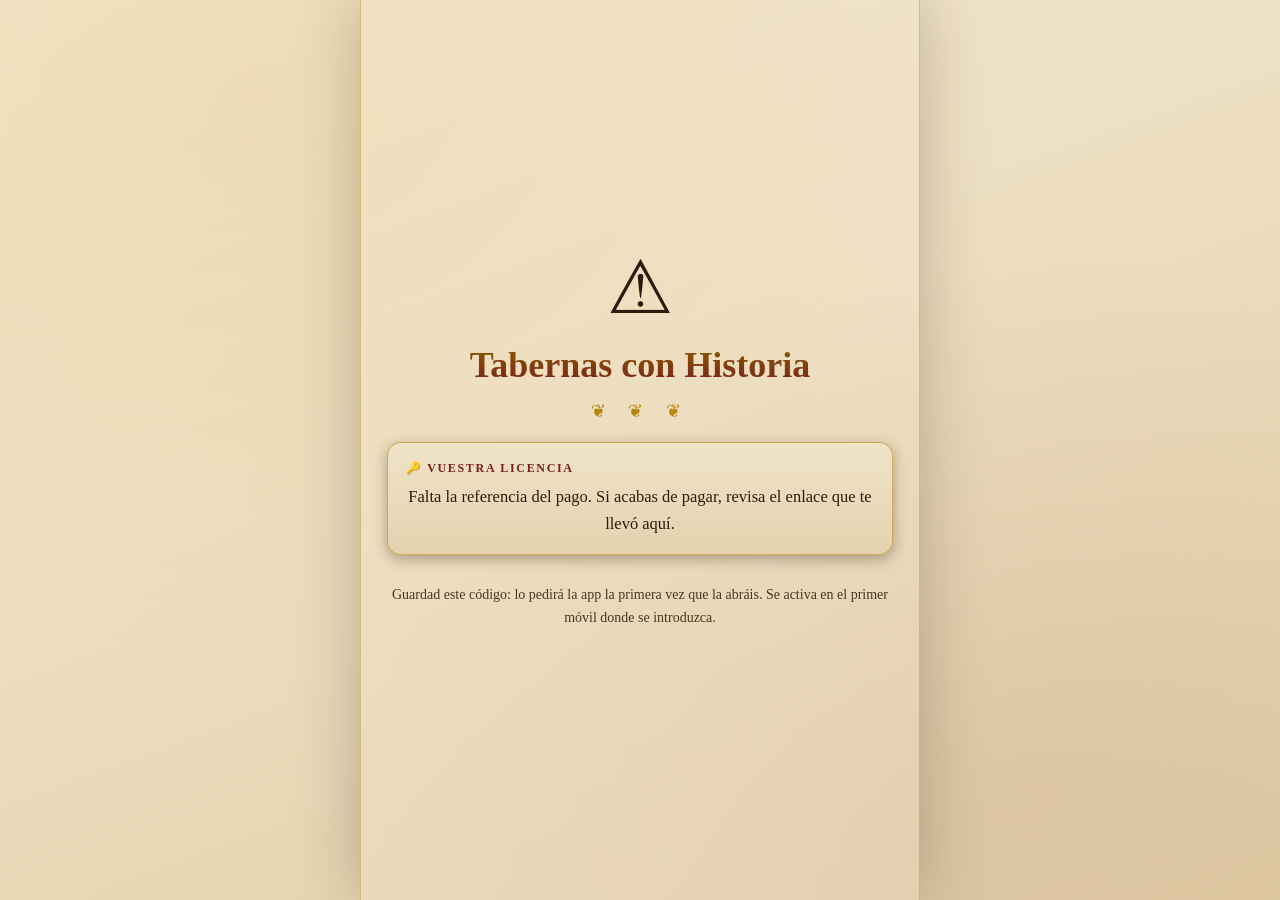
==== gracias.html @ 1a231f70 "Tabernas con Historia: primera versión completa Segunda aventura, independiente de El Testamento del" ====
<!doctype html>
<html lang="es">
<head>
  <meta charset="utf-8" />
  <meta name="viewport" content="width=device-width, initial-scale=1" />
  <meta name="robots" content="noindex" />
  <title>Gracias · Tabernas con Historia</title>
  <link rel="stylesheet" href="css/styles.css?v=1" />
</head>
<body>
  <div id="app">
    <main id="screen" style="padding: 20px 18px 32px">
      <div class="title-screen">
        <div class="title-emblem" id="emblem">⏳</div>
        <h1>Tabernas con Historia</h1>
        <div class="ornament">❦ ❦ ❦</div>
        <div class="card" id="resultCard">
          <div class="card-label">🔑 Vuestra licencia</div>
          <p id="msg">Confirmando el pago con Stripe…</p>
          <p class="big-score" id="codeBox" style="display:none"></p>
        </div>
        <a class="btn-primary" id="btnPlay" href="./index.html" style="display:none; text-decoration:none; text-align:center">
          Ir al juego
        </a>
        <p class="title-meta">
          Guardad este código: lo pedirá la app la primera vez que la
          abráis. Se activa en el primer móvil donde se introduzca.
        </p>
      </div>
    </main>
  </div>

  <script src="js/license.js?v=1"></script>
  <script>
    (async () => {
      const $emblem = document.getElementById("emblem");
      const $msg = document.getElementById("msg");
      const $codeBox = document.getElementById("codeBox");
      const $btnPlay = document.getElementById("btnPlay");

      const params = new URLSearchParams(location.search);
      const sessionId = params.get("session_id");
      if (!sessionId) {
        $emblem.textContent = "⚠";
        $msg.textContent = "Falta la referencia del pago. Si acabas de pagar, revisa el enlace que te llevó aquí.";
        return;
      }

      // el webhook de Stripe puede tardar unos segundos: reintentamos
      async function poll(tries) {
        for (let i = 0; i < tries; i++) {
          try {
            const res = await fetch(
              `${License.WORKER_URL}/api/code-for-session?session_id=${encodeURIComponent(sessionId)}`
            );
            const data = await res.json();
            if (res.ok && data.code) return data.code;
          } catch (e) {}
          await new Promise((r) => setTimeout(r, 2000));
        }
        return null;
      }

      const code = await poll(10);
      if (code) {
        $emblem.textContent = "⚜";
        $msg.textContent = "¡Pago confirmado! Este es vuestro código de licencia:";
        $codeBox.textContent = code;
        $codeBox.style.display = "block";
        $btnPlay.style.display = "block";
      } else {
        $emblem.textContent = "⏳";
        $msg.textContent =
          "El pago se ha confirmado pero el código tarda un poco más de lo normal. Recarga esta página en unos segundos.";
      }
    })();
  </script>
</body>
</html>
---- css/styles.css ----
/* ============================================================
   El Testamento del Siglo de Oro — estética pergamino/áureo
   ============================================================ */

:root {
  --ink: #2b1d0e;
  --ink-soft: #4a3620;
  --parchment: #f0e3c8;
  --parchment-deep: #e4d2ae;
  --gold: #b8860b;
  --gold-bright: #d4a017;
  --crimson: #7a1f1f;
  --ok: #2e6b34;
  --shadow: rgba(43, 29, 14, 0.35);
  --radius: 14px;
  --serif: "Iowan Old Style", "Palatino", "Palatino Linotype", Georgia, serif;
}

* { box-sizing: border-box; }

html, body {
  margin: 0;
  padding: 0;
  min-height: 100%;
}

body {
  font-family: var(--serif);
  color: var(--ink);
  /* Plaza Mayor al atardecer (dominio público, Alejandro Silvio Alonso)
     como fondo de toda la app, atenuada con un velo dorado/pergamino
     para que el texto y las tarjetas (opacas) sigan tan legibles como
     antes — la foto solo asoma en los huecos entre tarjetas. */
  background:
    radial-gradient(ellipse at 20% 10%, rgba(212, 160, 23, 0.10), transparent 50%),
    radial-gradient(ellipse at 80% 90%, rgba(122, 31, 31, 0.08), transparent 50%),
    linear-gradient(160deg, rgba(239, 224, 192, 0.82) 0%, rgba(232, 214, 176, 0.8) 45%, rgba(220, 198, 151, 0.85) 100%),
    url("../img/app_bg.jpg");
  background-size: auto, auto, auto, cover;
  background-position: center, center, center, center 30%;
  background-repeat: no-repeat;
  background-attachment: fixed;
  -webkit-font-smoothing: antialiased;
}

#app {
  max-width: 560px;
  margin: 0 auto;
  min-height: 100dvh;
  display: flex;
  flex-direction: column;
  padding: env(safe-area-inset-top) 0 env(safe-area-inset-bottom);
}

.hidden { display: none !important; }

/* ---------- Barra superior ---------- */
#topbar {
  display: flex;
  align-items: center;
  justify-content: space-between;
  gap: 12px;
  padding: 10px 16px;
  position: sticky;
  top: 0;
  z-index: 10;
  background: linear-gradient(180deg, rgba(43,29,14,0.96), rgba(43,29,14,0.88));
  color: var(--parchment);
  border-bottom: 2px solid var(--gold);
}

.seal-track {
  display: flex;
  gap: 8px;
}

.seal {
  width: 26px;
  height: 26px;
  border-radius: 50%;
  border: 2px solid var(--gold);
  display: grid;
  place-items: center;
  font-size: 13px;
  font-weight: 700;
  color: rgba(240, 227, 200, 0.5);
  background: transparent;
  transition: all 0.4s ease;
}

.seal.done {
  background: radial-gradient(circle at 35% 30%, #a83232, var(--crimson));
  color: var(--parchment);
  border-color: var(--crimson);
  box-shadow: 0 0 8px rgba(168, 50, 50, 0.6);
}

.seal.current {
  border-color: var(--gold-bright);
  color: var(--gold-bright);
  box-shadow: 0 0 10px rgba(212, 160, 23, 0.7);
  animation: pulse 2s infinite;
}

@keyframes pulse {
  0%, 100% { transform: scale(1); }
  50% { transform: scale(1.12); }
}

.score-box {
  display: flex;
  align-items: baseline;
  gap: 5px;
  font-variant-numeric: tabular-nums;
}

#scoreValue {
  font-size: 20px;
  font-weight: 700;
  color: var(--gold-bright);
}

.score-label {
  font-size: 11px;
  text-transform: uppercase;
  letter-spacing: 0.08em;
  opacity: 0.8;
}

/* ---------- Pantallas ---------- */
#screen {
  flex: 1;
  display: flex;
  flex-direction: column;
  padding: 20px 18px 32px;
  animation: fadein 0.5s ease;
}

@keyframes fadein {
  from { opacity: 0; transform: translateY(10px); }
  to { opacity: 1; transform: none; }
}

.stage-header { text-align: center; margin-bottom: 6px; }

.stage-kicker {
  font-size: 12px;
  text-transform: uppercase;
  letter-spacing: 0.22em;
  color: var(--crimson);
  font-weight: 700;
}

h1, h2 {
  font-weight: 700;
  line-height: 1.15;
  margin: 8px 0 4px;
}

h1 { font-size: 30px; }
h2 { font-size: 23px; }

.location-line {
  font-style: italic;
  color: var(--ink-soft);
  font-size: 15px;
  margin: 2px 0 14px;
}

.stage-timer {
  font-size: 13.5px;
  color: var(--ink-soft);
  margin: 0 0 10px;
  font-variant-numeric: tabular-nums;
}

.stage-timer.over { color: var(--crimson); }

/* ---------- Grabados ilustrativos ---------- */
.art-card {
  margin: 10px 0;
  border-radius: var(--radius);
  overflow: hidden;
  box-shadow: 0 4px 14px var(--shadow);
  line-height: 0;
}

.art-card svg, .art-card img {
  width: 100%;
  height: auto;
  display: block;
}

figure.art-card {
  margin: 10px 0;
  border: 6px solid #f7eed9;
  outline: 1.5px solid rgba(184, 134, 11, 0.6);
  background: #f7eed9;
}

figure.art-card img {
  max-height: 360px;
  object-fit: contain;
}

.art-card-imgwrap {
  position: relative; /* ancla del punto "estáis aquí" */
  line-height: 0;
}

/* El plano de Texeira no debe recortarse ni dejar bandas vacías: el
   punto del jugador se calcula como % exacto sobre la imagen entera. */
#prologueMap img {
  max-height: none;
}

figure.art-card figcaption {
  line-height: 1.4;
  font-size: 12.5px;
  font-style: italic;
  color: var(--ink-soft);
  text-align: center;
  padding: 7px 10px 3px;
}

/* Ficha biográfica del personaje del enigma, dentro del mismo
   recuadro que su retrato/obra (ver artCard()). */
.art-card-bio {
  padding: 12px 14px 4px;
  border-top: 1px solid rgba(184, 134, 11, 0.25);
}

.art-card-bio-label {
  display: block;
  font-size: 11.5px;
  font-weight: 700;
  text-transform: uppercase;
  letter-spacing: 0.13em;
  color: var(--gold);
  margin-bottom: 4px;
}

.art-card-bio p {
  margin: 0;
  font-size: 14.5px;
  line-height: 1.5;
  color: var(--ink-soft);
}

/* ---------- Fotos de recuerdo ---------- */
.photo-section { margin-top: 6px; }

.photo-frame {
  position: relative;
  margin: 10px 0 4px;
  border: 6px solid #f7eed9;
  outline: 1.5px solid rgba(184, 134, 11, 0.6);
  border-radius: 6px;
  overflow: hidden;
  box-shadow: 0 4px 14px var(--shadow);
  line-height: 0;
}

.photo-frame img {
  width: 100%;
  display: block;
  filter: sepia(0.25) contrast(1.02);
}

.photo-seal {
  position: absolute;
  bottom: 8px;
  right: 8px;
  width: 44px;
  height: 44px;
  border-radius: 50%;
  background: radial-gradient(circle at 35% 30%, #a83232, var(--crimson));
  border: 2px solid #5e1616;
  color: var(--parchment);
  font-size: 20px;
  display: grid;
  place-items: center;
  box-shadow: 0 2px 8px rgba(0, 0, 0, 0.45);
  transform: rotate(-12deg);
}

.photo-grid {
  display: grid;
  grid-template-columns: 1fr 1fr;
  gap: 10px;
}

.gallery-item { margin: 0; }

.gallery-item .photo-seal {
  width: 28px;
  height: 28px;
  font-size: 13px;
  bottom: 34px; /* por encima de la leyenda */
  right: 6px;
}

.gallery-item figcaption {
  line-height: 1.3;
  font-size: 12.5px;
  text-align: center;
  padding: 6px 4px 2px;
  background: #f7eed9;
  color: var(--ink-soft);
  font-style: italic;
}

.time-cell {
  font-size: 13px;
  color: var(--ink-soft);
  white-space: nowrap;
}

/* Ornamento separador */
.ornament {
  text-align: center;
  color: var(--gold);
  font-size: 18px;
  letter-spacing: 0.5em;
  margin: 10px 0;
  user-select: none;
}

/* ---------- Tarjetas ---------- */
.card {
  background: linear-gradient(180deg, var(--parchment), var(--parchment-deep));
  border: 1.5px solid rgba(184, 134, 11, 0.55);
  border-radius: var(--radius);
  padding: 18px 18px 16px;
  margin: 10px 0;
  box-shadow: 0 4px 14px var(--shadow);
  position: relative;
}

.card-label {
  display: flex;
  align-items: center;
  gap: 7px;
  padding-right: 46px; /* hueco para el botón de audio */
  font-size: 12px;
  font-weight: 700;
  text-transform: uppercase;
  letter-spacing: 0.14em;
  color: var(--crimson);
  margin-bottom: 8px;
}

.card p {
  margin: 0;
  font-size: 16.5px;
  line-height: 1.62;
}

.card p + p {
  margin-top: 12px;
}

/* ---------- El Historiador: identidad de quien habla ---------- */
.speaker {
  display: flex;
  align-items: center;
  gap: 11px;
  margin-bottom: 11px;
  padding-right: 46px; /* hueco para el botón de audio */
}

.speaker-avatar {
  width: 52px;
  height: 52px;
  flex: none;
  border-radius: 50%;
  object-fit: cover;
  object-position: 50% 32%; /* encuadra el rostro */
  border: 2px solid var(--gold);
  box-shadow: 0 2px 7px var(--shadow);
}

.speaker-id {
  display: flex;
  flex-direction: column;
  line-height: 1.28;
  min-width: 0;
}

.speaker-name {
  font-weight: 700;
  font-size: 15.5px;
  color: var(--crimson);
}

.speaker-tag {
  font-size: 12.5px;
  font-style: italic;
  color: var(--ink-soft);
}

/* Sobre la tarjeta oscura del enigma */
.card.enigma .speaker-avatar { border-color: var(--gold-bright); }
.card.enigma .speaker-name { color: var(--gold-bright); }
.card.enigma .speaker-tag { color: #c3b189; }

/* Avatar pequeño en pistas */
.mini-avatar {
  width: 26px;
  height: 26px;
  border-radius: 50%;
  object-fit: cover;
  object-position: 50% 32%;
  border: 1.5px solid var(--gold);
  vertical-align: -8px;
  margin-right: 7px;
}

/* En móviles estrechos, que el nombre no parta en dos líneas */
@media (max-width: 420px) {
  .speaker-avatar { width: 46px; height: 46px; }
  .speaker-name { font-size: 14px; }
  .speaker-tag { font-size: 11.5px; }
  .speaker { gap: 9px; padding-right: 42px; }
}

/* Ficha de presentación en el prólogo */
figure.narrator-portrait img { max-height: 320px; }

.narrator-bio {
  font-style: italic;
}

.card.enigma {
  background: linear-gradient(180deg, #2f2013, #241809);
  color: #ecdcb8;
  border-color: var(--gold);
}

.card.enigma .card-label { color: var(--gold-bright); }
.card.enigma p { font-style: italic; }

/* ---------- Botones ---------- */
button {
  font-family: var(--serif);
  cursor: pointer;
  border: none;
  border-radius: var(--radius);
  transition: transform 0.12s ease, box-shadow 0.12s ease, opacity 0.2s;
}

button:active { transform: scale(0.97); }

.btn-primary {
  width: 100%;
  padding: 15px 20px;
  font-size: 18px;
  font-weight: 700;
  letter-spacing: 0.03em;
  color: var(--parchment);
  background: linear-gradient(180deg, #8f2727, var(--crimson));
  border: 1.5px solid #5e1616;
  box-shadow: 0 4px 12px rgba(122, 31, 31, 0.45);
  margin-top: 14px;
}

.btn-secondary {
  width: 100%;
  padding: 12px 16px;
  font-size: 15.5px;
  font-weight: 600;
  color: var(--ink);
  background: rgba(184, 134, 11, 0.16);
  border: 1.5px solid rgba(184, 134, 11, 0.55);
  margin-top: 10px;
}

.btn-primary:disabled {
  opacity: 0.45;
  filter: grayscale(0.4);
  box-shadow: none;
  cursor: not-allowed;
}

.listen-required-hint {
  margin: 10px 0 0;
  font-size: 13.5px;
  text-align: center;
  color: var(--gold-bright, #d4a017);
  font-weight: 600;
}

.btn-ghost {
  background: none;
  border: none;
  color: var(--ink-soft);
  font-size: 14px;
  text-decoration: underline;
  padding: 10px;
  margin-top: 6px;
  align-self: center;
}

.btn-row { display: flex; gap: 10px; }
.btn-row > button { flex: 1; }

.btn-audio {
  position: absolute;
  top: 12px;
  right: 12px;
  width: 38px;
  height: 38px;
  border-radius: 50%;
  font-size: 17px;
  background: rgba(184, 134, 11, 0.2);
  border: 1.5px solid rgba(184, 134, 11, 0.6);
  display: grid;
  place-items: center;
}

.card.enigma .btn-audio {
  background: rgba(212, 160, 23, 0.15);
  color: var(--gold-bright);
}

/* ---------- Formulario de respuesta ---------- */
.answer-form { margin-top: 14px; }

.answer-format {
  font-size: 13px;
  color: var(--ink-soft);
  font-style: italic;
  margin: 0 0 6px 4px;
}

input[type="text"] {
  width: 100%;
  padding: 14px 16px;
  font-family: var(--serif);
  font-size: 18px;
  color: var(--ink);
  background: #f7eed9;
  border: 2px solid rgba(184, 134, 11, 0.6);
  border-radius: var(--radius);
  outline: none;
}

input[type="text"]:focus {
  border-color: var(--gold-bright);
  box-shadow: 0 0 0 3px rgba(212, 160, 23, 0.25);
}

input.shake {
  animation: shake 0.4s;
  border-color: var(--crimson);
}

@keyframes shake {
  0%, 100% { transform: translateX(0); }
  25% { transform: translateX(-7px); }
  75% { transform: translateX(7px); }
}

/* ---------- Pistas ---------- */
.hint-box {
  margin-top: 12px;
  padding: 13px 15px;
  border-radius: var(--radius);
  font-size: 15.5px;
  line-height: 1.55;
  animation: fadein 0.4s ease;
}

.hint-box.subtle {
  background: rgba(212, 160, 23, 0.14);
  border: 1.5px dashed var(--gold);
}

.hint-box.direct {
  background: rgba(122, 31, 31, 0.08);
  border: 1.5px dashed var(--crimson);
}

.hint-box.reveal {
  background: rgba(46, 107, 52, 0.1);
  border: 1.5px solid var(--ok);
}

.hint-box .hint-title {
  display: flex;
  align-items: center;
  font-weight: 700;
  font-size: 13px;
  text-transform: uppercase;
  letter-spacing: 0.08em;
  margin-bottom: 6px;
}

.hint-box ol {
  margin: 4px 0 0;
  padding-left: 20px;
}

.hint-box li { margin-bottom: 5px; }

.attempts-dots {
  display: flex;
  gap: 6px;
  justify-content: center;
  margin-top: 10px;
}

.attempt-dot {
  width: 10px;
  height: 10px;
  border-radius: 50%;
  border: 1.5px solid var(--ink-soft);
}

.attempt-dot.used { background: var(--crimson); border-color: var(--crimson); }

/* ---------- Pantalla home (marca + selector de idioma) ---------- */
.home-screen {
  /* escapa del padding de #screen para ir a sangre completa */
  margin: calc(-1 * env(safe-area-inset-top) - 20px) -18px -32px;
  flex: 1;
  display: flex;
}

.home-photo {
  position: relative;
  flex: 1;
  min-height: 100dvh;
  overflow: hidden;
}

.home-photo > img {
  position: absolute;
  inset: 0;
  width: 100%;
  height: 100%;
  object-fit: cover;
}

.home-scrim {
  position: absolute;
  inset: 0;
  background:
    linear-gradient(180deg, rgba(20, 12, 4, 0.55) 0%, rgba(20, 12, 4, 0.15) 32%, rgba(20, 12, 4, 0.35) 62%, rgba(12, 7, 2, 0.88) 100%);
}

.home-content {
  position: relative;
  z-index: 1;
  min-height: 100dvh;
  display: flex;
  flex-direction: column;
  align-items: center;
  justify-content: flex-end;
  text-align: center;
  padding: 40px 22px calc(36px + env(safe-area-inset-bottom));
  color: #f7ecd6;
}

.home-emblem {
  font-size: 46px;
  margin-bottom: 6px;
  filter: drop-shadow(0 2px 10px rgba(0, 0, 0, 0.6));
}

.home-title {
  font-size: 38px;
  font-weight: 700;
  letter-spacing: 0.01em;
  margin: 0 0 6px;
  color: #f3dfa8;
  text-shadow: 0 2px 18px rgba(0, 0, 0, 0.7), 0 1px 0 rgba(0, 0, 0, 0.4);
}

.home-tagline {
  font-style: italic;
  font-size: 15.5px;
  opacity: 0.92;
  margin: 0 0 30px;
  min-height: 1.4em;
  text-shadow: 0 1px 8px rgba(0, 0, 0, 0.6);
}

.home-langs {
  display: flex;
  flex-direction: column;
  gap: 12px;
  width: 100%;
  max-width: 340px;
}

.home-lang-btn {
  display: flex;
  align-items: center;
  justify-content: center;
  gap: 10px;
  width: 100%;
  padding: 15px 20px;
  font-family: var(--serif);
  font-size: 18px;
  font-weight: 600;
  color: #2b1d0e;
  background: rgba(247, 236, 214, 0.94);
  border: 1.5px solid rgba(184, 134, 11, 0.7);
  border-radius: var(--radius);
  box-shadow: 0 4px 14px rgba(0, 0, 0, 0.35);
}

.home-lang-btn:active { transform: scale(0.97); }

.home-lang-btn .flag {
  font-size: 22px;
  line-height: 1;
}

.home-credit {
  position: absolute;
  bottom: calc(8px + env(safe-area-inset-bottom));
  right: 10px;
  z-index: 1;
  margin: 0;
  font-size: 10.5px;
  color: rgba(247, 236, 214, 0.55);
}

/* ---------- Selector de idioma (título / candado) ---------- */
.lang-switcher {
  position: absolute;
  top: calc(10px + env(safe-area-inset-top));
  right: 14px;
  display: flex;
  gap: 6px;
  z-index: 2;
}

.lang-chip {
  width: 34px;
  height: 34px;
  border-radius: 50%;
  font-size: 16px;
  background: rgba(184, 134, 11, 0.14);
  border: 1.5px solid rgba(184, 134, 11, 0.4);
  opacity: 0.65;
}

.lang-chip.active {
  opacity: 1;
  border-color: var(--gold-bright);
  box-shadow: 0 0 0 2px rgba(212, 160, 23, 0.25);
}

/* ---------- Pantalla título ---------- */
.title-screen {
  position: relative; /* ancla del selector de idioma en la esquina */
  flex: 1;
  display: flex;
  flex-direction: column;
  justify-content: center;
  text-align: center;
  padding: 24px 8px;
}

.title-emblem { font-size: 74px; margin-bottom: 6px; }

.title-screen h1 {
  font-size: 36px;
  background: linear-gradient(180deg, #8a5c00, var(--crimson));
  -webkit-background-clip: text;
  background-clip: text;
  -webkit-text-fill-color: transparent;
}

.title-sub {
  font-style: italic;
  color: var(--ink-soft);
  font-size: 16px;
  margin-top: 6px;
}

.title-meta {
  margin-top: 18px;
  font-size: 14px;
  color: var(--ink-soft);
  line-height: 1.7;
}

/* ---------- Navegación / mapa ---------- */
.map-link {
  display: block;
  text-align: center;
  margin-top: 10px;
  padding: 12px;
  border-radius: var(--radius);
  background: rgba(46, 107, 52, 0.12);
  border: 1.5px solid rgba(46, 107, 52, 0.5);
  color: var(--ok);
  font-weight: 700;
  text-decoration: none;
  font-size: 15.5px;
}

.gps-status {
  text-align: center;
  font-size: 14px;
  color: var(--ink-soft);
  margin-top: 10px;
  font-style: italic;
  min-height: 20px;
}

.gps-status.near { color: var(--ok); font-weight: 700; }

.pin-note {
  font-size: 12.5px;
  font-style: italic;
  opacity: 0.85;
}

/* ---------- Punto "estáis aquí" sobre el plano de Texeira ---------- */
.user-map-pin {
  position: absolute;
  width: 22px;
  height: 22px;
  transform: translate(-50%, -50%);
  pointer-events: none;
  z-index: 5;
  animation: fadein 0.4s ease;
}

.pin-dot,
.pin-ring {
  position: absolute;
  top: 50%;
  left: 50%;
  border-radius: 50%;
}

.pin-dot {
  width: 13px;
  height: 13px;
  margin: -6.5px 0 0 -6.5px;
  background: radial-gradient(circle at 35% 30%, #d34848, var(--crimson));
  border: 2px solid #fff6e6;
  box-shadow: 0 2px 6px rgba(0, 0, 0, 0.5);
}

.pin-ring {
  width: 22px;
  height: 22px;
  margin: -11px 0 0 -11px;
  border: 2px solid var(--crimson);
  animation: pin-ping 1.7s ease-out infinite;
}

/* Cuando el jugador cae fuera de este fragmento del plano y se ha
   recortado su posición, el punto se distingue en dorado */
.user-map-pin.approximate .pin-dot {
  background: radial-gradient(circle at 35% 30%, #e0ab2e, var(--gold));
}
.user-map-pin.approximate .pin-ring {
  border-color: var(--gold);
}

@keyframes pin-ping {
  0% { transform: scale(0.6); opacity: 0.9; }
  100% { transform: scale(2.3); opacity: 0; }
}

/* ---------- Victoria ---------- */
.victory-screen { text-align: center; }

.victory-emblem { font-size: 64px; margin: 8px 0; }

.stats-table {
  width: 100%;
  border-collapse: collapse;
  margin: 14px 0;
  font-size: 15px;
}

.stats-table td {
  padding: 8px 6px;
  border-bottom: 1px solid rgba(184, 134, 11, 0.35);
  text-align: left;
}

.stats-table td:last-child {
  text-align: right;
  font-weight: 700;
  font-variant-numeric: tabular-nums;
}

.big-score {
  font-size: 44px;
  font-weight: 700;
  color: var(--crimson);
  margin: 6px 0;
}

/* ---------- Toast ---------- */
.toast {
  position: fixed;
  bottom: 28px;
  left: 50%;
  transform: translateX(-50%);
  background: var(--ink);
  color: var(--parchment);
  padding: 12px 22px;
  border-radius: 30px;
  border: 1.5px solid var(--gold);
  font-family: var(--serif);
  font-size: 15.5px;
  z-index: 100;
  max-width: 86vw;
  text-align: center;
  box-shadow: 0 6px 18px rgba(0, 0, 0, 0.4);
  animation: fadein 0.3s ease;
}

/* ---------- Superposición de cámara (comparador histórico) ---------- */
body.no-scroll { overflow: hidden; }

.ar-overlay {
  position: fixed;
  inset: 0;
  z-index: 200;
  background: #000;
  display: flex;
  flex-direction: column;
}

.ar-stage {
  position: relative;
  flex: 1;
  overflow: hidden;
  cursor: ew-resize;
  touch-action: none;
}

.ar-video,
.ar-old {
  position: absolute;
  inset: 0;
  width: 100%;
  height: 100%;
  object-fit: cover;
  display: block;
  pointer-events: none;
}

.ar-old {
  clip-path: inset(0 50% 0 0);
  filter: sepia(0.25) contrast(1.05);
}

.ar-handle {
  position: absolute;
  top: 0;
  bottom: 0;
  left: 50%;
  width: 0;
  z-index: 2;
  pointer-events: none;
}

.ar-handle::before {
  content: "";
  position: absolute;
  top: 0;
  bottom: 0;
  left: -1px;
  width: 2px;
  background: var(--parchment);
  box-shadow: 0 0 10px rgba(0, 0, 0, 0.6);
}

.ar-handle-grip {
  position: absolute;
  top: 50%;
  left: 50%;
  transform: translate(-50%, -50%);
  width: 44px;
  height: 44px;
  border-radius: 50%;
  background: var(--parchment);
  border: 2px solid var(--gold);
  display: flex;
  align-items: center;
  justify-content: center;
  font-size: 16px;
  color: var(--ink);
  box-shadow: 0 2px 10px rgba(0, 0, 0, 0.5);
}

.ar-status {
  position: absolute;
  top: 50%;
  left: 50%;
  transform: translate(-50%, -50%);
  z-index: 3;
  margin: 0;
  padding: 10px 18px;
  border-radius: 30px;
  background: rgba(0, 0, 0, 0.6);
  color: var(--parchment);
  font-family: var(--serif);
  font-size: 14.5px;
  text-align: center;
  max-width: 80%;
}

.ar-status-error { color: #f0b3b3; }

.ar-close {
  position: absolute;
  top: calc(14px + env(safe-area-inset-top));
  right: 14px;
  z-index: 4;
  width: 38px;
  height: 38px;
  border-radius: 50%;
  background: rgba(0, 0, 0, 0.55);
  color: var(--parchment);
  font-size: 16px;
  border: 1px solid rgba(240, 227, 200, 0.35);
}

.ar-caption {
  background: var(--ink);
  padding: 14px 18px calc(16px + env(safe-area-inset-bottom));
}

.ar-caption p {
  margin: 0;
  font-family: var(--serif);
  color: var(--parchment);
  font-size: 14px;
  line-height: 1.5;
}

.ar-caption .ar-credit {
  margin-top: 6px;
  font-size: 11.5px;
  font-style: italic;
  color: rgba(240, 227, 200, 0.65);
}

/* ---------- Certificado de finalización (comparte .ar-overlay) ---------- */
.cert-stage {
  flex: 1;
  overflow: auto;
  display: flex;
  align-items: center;
  justify-content: center;
  padding: 70px 16px 16px;
}

.cert-canvas {
  max-width: 100%;
  max-height: 100%;
  border-radius: 6px;
  box-shadow: 0 10px 30px rgba(0, 0, 0, 0.5);
}

.cert-actions {
  display: flex;
  gap: 10px;
  padding: 14px 18px calc(16px + env(safe-area-inset-bottom));
  background: var(--ink);
}

.cert-actions button {
  flex: 1;
  margin: 0;
}

/* Escritorio: enmarcar como "cuaderno" */
@media (min-width: 600px) {
  #app {
    box-shadow: 0 0 60px rgba(43, 29, 14, 0.25);
    border-left: 1px solid rgba(184, 134, 11, 0.4);
    border-right: 1px solid rgba(184, 134, 11, 0.4);
    background: rgba(240, 227, 200, 0.35);
  }
}
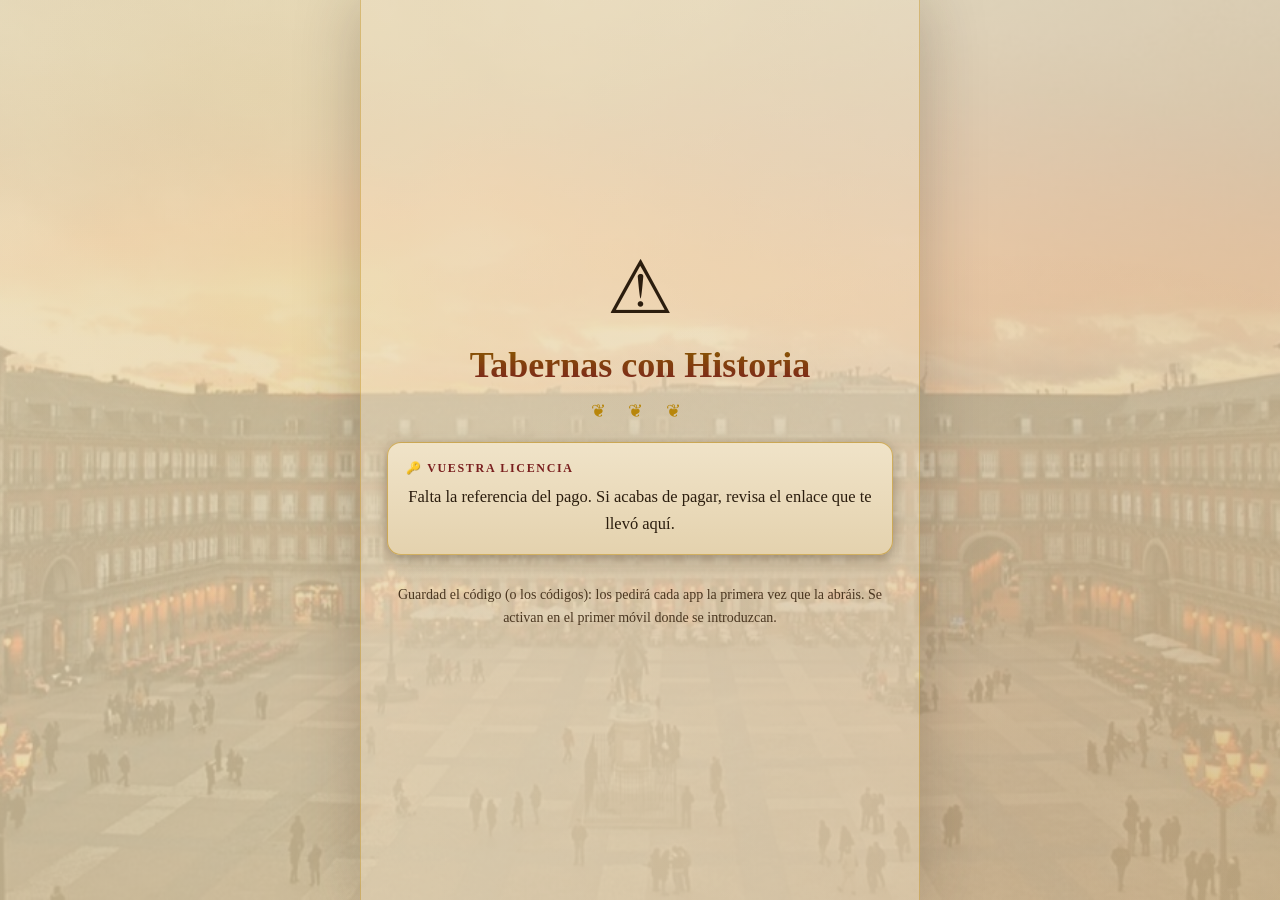
==== commit e18a76b1: "Subir precio a 9,99€ y añadir pack de las 2 aventuras (14,99€) Un solo checkout de Stripe para el pa" ====
--- a/gracias.html
+++ b/gracias.html
@@ -5,7 +5,7 @@
   <meta name="viewport" content="width=device-width, initial-scale=1" />
   <meta name="robots" content="noindex" />
   <title>Gracias · Tabernas con Historia</title>
-  <link rel="stylesheet" href="css/styles.css?v=1" />
+  <link rel="stylesheet" href="css/styles.css?v=2" />
 </head>
 <body>
   <div id="app">
@@ -17,36 +17,37 @@
         <div class="card" id="resultCard">
           <div class="card-label">🔑 Vuestra licencia</div>
           <p id="msg">Confirmando el pago con Stripe…</p>
-          <p class="big-score" id="codeBox" style="display:none"></p>
+          <div id="codesArea"></div>
         </div>
-        <a class="btn-primary" id="btnPlay" href="./index.html" style="display:none; text-decoration:none; text-align:center">
-          Ir al juego
-        </a>
         <p class="title-meta">
-          Guardad este código: lo pedirá la app la primera vez que la
-          abráis. Se activa en el primer móvil donde se introduzca.
+          Guardad el código (o los códigos): los pedirá cada app la primera
+          vez que la abráis. Se activan en el primer móvil donde se
+          introduzcan.
         </p>
       </div>
     </main>
   </div>
 
-  <script src="js/license.js?v=1"></script>
+  <script src="js/license.js?v=2"></script>
   <script>
     (async () => {
       const $emblem = document.getElementById("emblem");
       const $msg = document.getElementById("msg");
-      const $codeBox = document.getElementById("codeBox");
-      const $btnPlay = document.getElementById("btnPlay");
+      const $codesArea = document.getElementById("codesArea");
 
       const params = new URLSearchParams(location.search);
       const sessionId = params.get("session_id");
+      const isBundle = params.get("bundle") === "1";
       if (!sessionId) {
         $emblem.textContent = "⚠";
         $msg.textContent = "Falta la referencia del pago. Si acabas de pagar, revisa el enlace que te llevó aquí.";
         return;
       }
 
-      // el webhook de Stripe puede tardar unos segundos: reintentamos
+      // el webhook de Stripe puede tardar unos segundos: reintentamos.
+      // Si es el pack de las 2 aventuras, esperamos a que aparezcan
+      // ambos códigos (uno por cada base de datos) antes de darnos
+      // por satisfechos.
       async function poll(tries) {
         for (let i = 0; i < tries; i++) {
           try {
@@ -54,20 +55,33 @@
               `${License.WORKER_URL}/api/code-for-session?session_id=${encodeURIComponent(sessionId)}`
             );
             const data = await res.json();
-            if (res.ok && data.code) return data.code;
+            if (res.ok && Array.isArray(data.codes) && data.codes.length) {
+              if (!isBundle || data.codes.length >= 2) return data.codes;
+            }
           } catch (e) {}
           await new Promise((r) => setTimeout(r, 2000));
         }
         return null;
       }
 
-      const code = await poll(10);
-      if (code) {
+      const codes = await poll(10);
+      if (codes) {
         $emblem.textContent = "⚜";
-        $msg.textContent = "¡Pago confirmado! Este es vuestro código de licencia:";
-        $codeBox.textContent = code;
-        $codeBox.style.display = "block";
-        $btnPlay.style.display = "block";
+        $msg.textContent = codes.length > 1
+          ? "¡Pago confirmado! Estos son vuestros códigos de licencia:"
+          : "¡Pago confirmado! Este es vuestro código de licencia:";
+        $codesArea.innerHTML = codes
+          .map(
+            (c) => `
+              <div style="margin-top:14px">
+                <p class="title-meta" style="margin-bottom:4px">${c.label}</p>
+                <p class="big-score">${c.code}</p>
+                <a class="btn-primary" href="${c.playUrl}" style="text-decoration:none; text-align:center; display:block">
+                  Ir al juego
+                </a>
+              </div>`
+          )
+          .join("");
       } else {
         $emblem.textContent = "⏳";
         $msg.textContent =
--- a/css/styles.css
+++ b/css/styles.css
@@ -900,6 +900,57 @@
   font-weight: 700;
   color: var(--crimson);
   margin: 6px 0;
+}
+
+/* ---------- Pista de pago ---------- */
+.btn-hint {
+  display: block;
+  width: 100%;
+  text-align: center;
+  margin: 10px 0 4px;
+}
+
+/* ---------- Ranking de equipos ---------- */
+.leaderboard-screen { text-align: center; }
+
+.btn-back {
+  align-self: flex-start;
+  margin-bottom: 4px;
+}
+
+.field-label {
+  display: block;
+  text-align: left;
+  font-size: 13px;
+  color: var(--ink-soft);
+  margin: 0 0 6px 4px;
+}
+
+.leaderboard-rank {
+  font-size: 20px;
+  font-weight: 700;
+  color: var(--crimson);
+  margin: 6px 0 0;
+}
+
+.leaderboard-table th {
+  padding: 8px 6px;
+  border-bottom: 2px solid rgba(184, 134, 11, 0.5);
+  text-align: left;
+  font-size: 11px;
+  text-transform: uppercase;
+  letter-spacing: 0.08em;
+  color: var(--ink-soft);
+}
+
+.leaderboard-table th:last-child,
+.leaderboard-table th:nth-last-child(2) {
+  text-align: right;
+}
+
+.leaderboard-table td:nth-child(3) {
+  text-align: right;
+  font-variant-numeric: tabular-nums;
 }
 
 /* ---------- Toast ---------- */
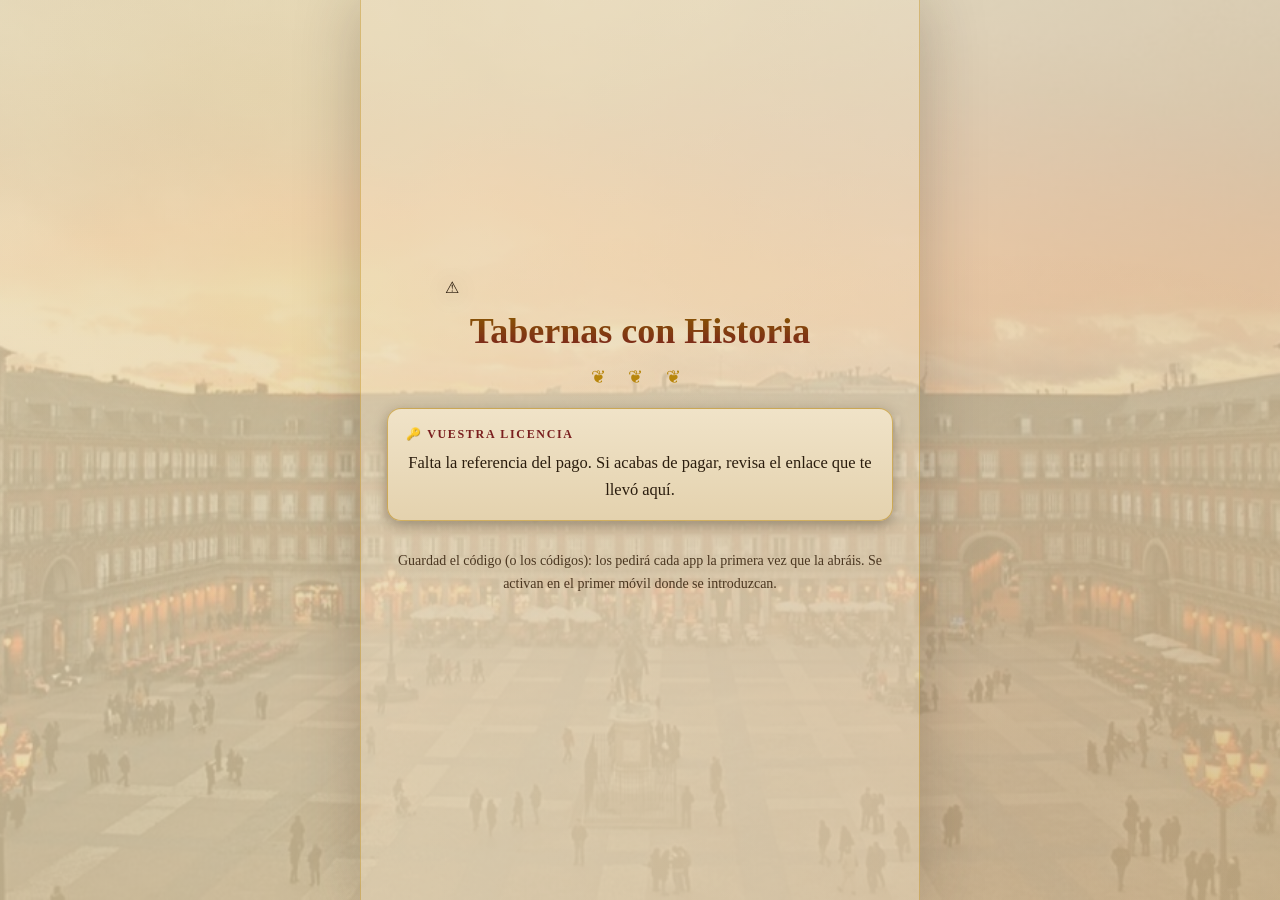
==== commit 73bbc825: "Añadir icono/emblema propio (sustituye al emoji 🍷 placeholder) Ilustración circular de Casiano recor" ====
--- a/gracias.html
+++ b/gracias.html
@@ -5,7 +5,8 @@
   <meta name="viewport" content="width=device-width, initial-scale=1" />
   <meta name="robots" content="noindex" />
   <title>Gracias · Tabernas con Historia</title>
-  <link rel="stylesheet" href="css/styles.css?v=2" />
+  <link rel="icon" href="icons/icon-192.png" type="image/png" />
+  <link rel="stylesheet" href="css/styles.css?v=3" />
 </head>
 <body>
   <div id="app">
@@ -28,7 +29,7 @@
     </main>
   </div>
 
-  <script src="js/license.js?v=2"></script>
+  <script src="js/license.js?v=3"></script>
   <script>
     (async () => {
       const $emblem = document.getElementById("emblem");
--- a/css/styles.css
+++ b/css/styles.css
@@ -663,7 +663,8 @@
 }
 
 .home-emblem {
-  font-size: 46px;
+  width: 84px;
+  height: auto;
   margin-bottom: 6px;
   filter: drop-shadow(0 2px 10px rgba(0, 0, 0, 0.6));
 }
@@ -765,7 +766,12 @@
   padding: 24px 8px;
 }
 
-.title-emblem { font-size: 74px; margin-bottom: 6px; }
+.title-emblem {
+  width: 130px;
+  height: auto;
+  margin-bottom: 6px;
+  filter: drop-shadow(0 2px 12px rgba(0, 0, 0, 0.45));
+}
 
 .title-screen h1 {
   font-size: 36px;
